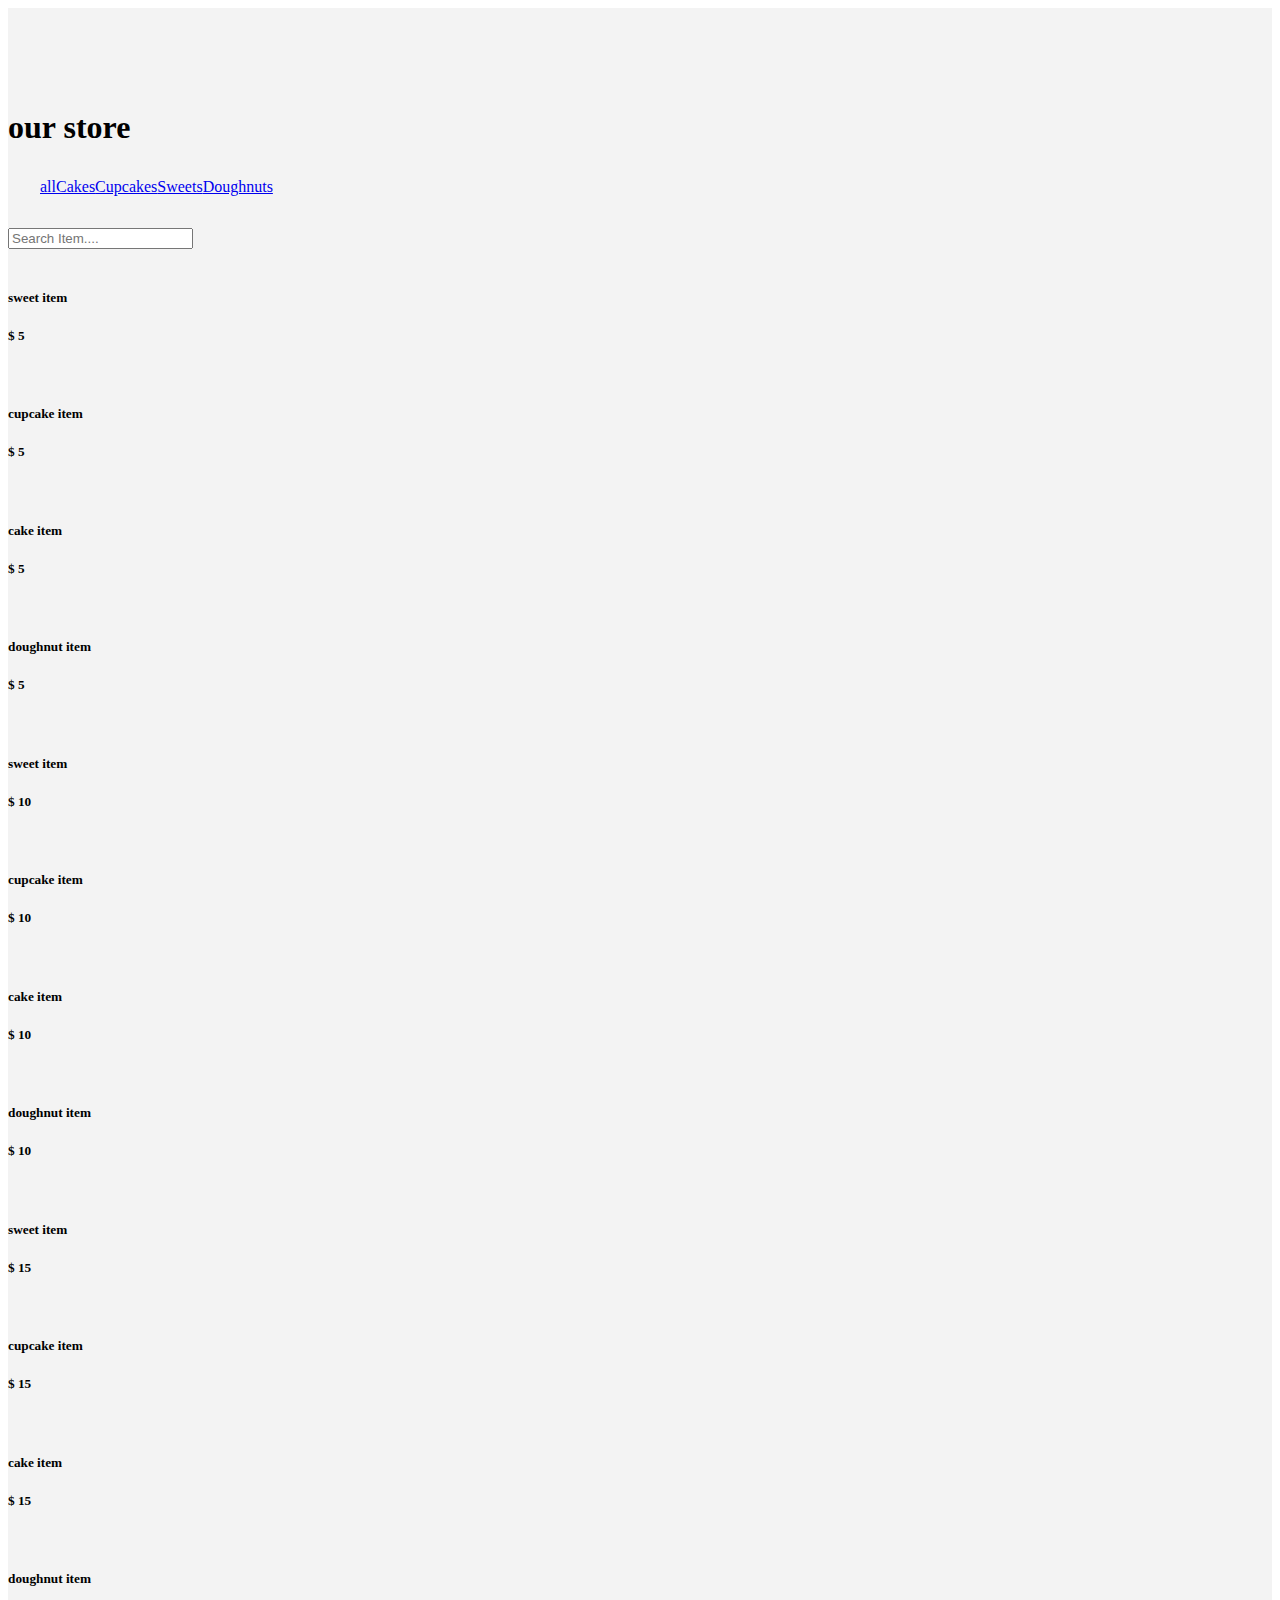
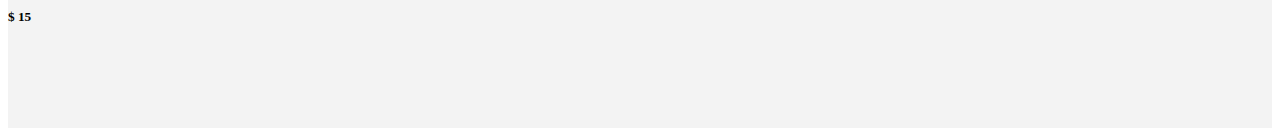
==== filter-assingment/Dhanashri/index.html @ ad9fa6f8 "Address review comments" ====
<!DOCTYPE html>
<html lang="en">
<head>
    <meta chaet="UTF-8">
    <meta name="viewport" content="width=device-width, initial-scale=1.0">
    <title>Filter Assignment </title>
    <link rel="stylesheet" href="css/bootstrap.min.css">
    <link rel="stylesheet" href="https://pro.fontawesome.com/releases/v5.10.0/css/all.css" integrity="sha384-AYmEC3Yw5cVb3ZcuHtOA93w35dYTsvhLPVnYs9eStHfGJvOvKxVfELGroGkvsg+p" crossorigin="anonymous"/>
    <link rel="stylesheet" href="css/style.css">
</head>
    

<body>
    <section>
        <div class="container">

            <div class="row">
                <div class="col-10 mx-auto col-sm-6 text-center">
                <h1 class="text-capitalize">our <strong class="banner-title ">store</strong></h1>
                </div>
            </div>

            <div class="row">
                <div class=" col-lg-8 mx-auto d-flex justify-content-around flex-wrap margin-2rem " id="filterButton">
                </div>
            </div> 

            <div class="row">
                <div class="col-10 mx-auto col-md-6">
                    <form>
                        <div class="input-group mb-3">
                        <div class="input-group-prepend ">
                            <span class="input-group-text search-box" id="search-icon"><i class="fas fa-search"></i></span>
                        </div>
                        <input type="text" class="form-control" onkeyup="searchEle()" placeholder="Search Item...." id="searchItem">
                        </div>
                    </form>
                </div>
            </div>

            <div class="row" id="storeItems">

            </div>

          </div>
    </section>

    <script src="js/filter.js"></script>
</body>
</html>
---- filter-assingment/Dhanashri/css/style.css ----
section{
    padding: 5rem 0;
    background: #f3f3f3;
}
.margin-2rem{
    margin: 2rem;
}
.store-item-icon {
    position: absolute;
    bottom: 66px;
    right: 0;
    padding: 0.60rem;
    background: rgb(254, 233, 151);
    border-top-left-radius: 1rem;
    display:  none;
}
.card-img-top:hover + .store-item-icon{
    display: block;
}
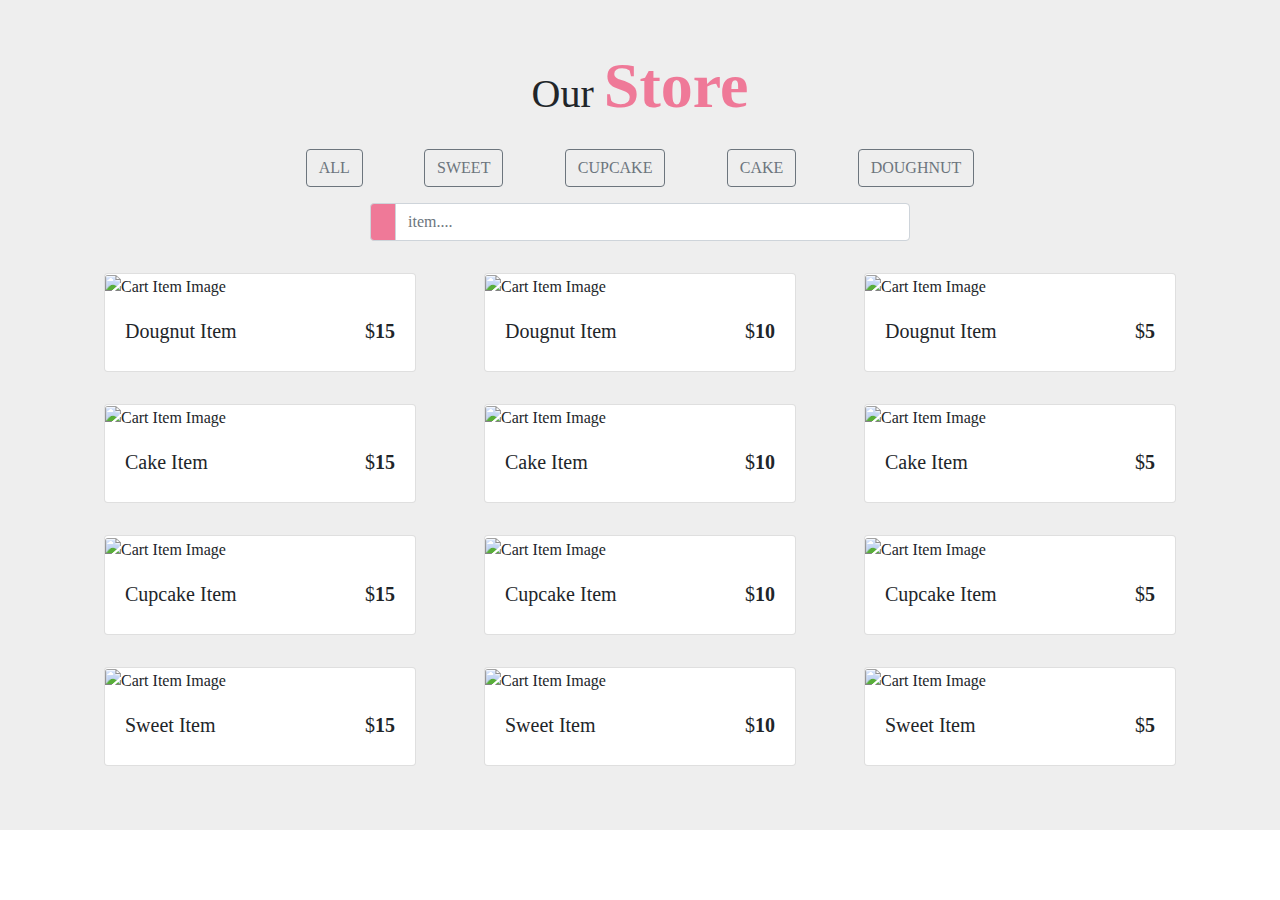
==== commit 7f5b54b1: "Feat/dk/filter assignment code review" ====
--- a/filter-assingment/Dhanashri/index.html
+++ b/filter-assingment/Dhanashri/index.html
@@ -1,50 +1,47 @@
 <!DOCTYPE html>
-<html lang="en">
-<head>
-    <meta chaet="UTF-8">
-    <meta name="viewport" content="width=device-width, initial-scale=1.0">
-    <title>Filter Assignment </title>
-    <link rel="stylesheet" href="css/bootstrap.min.css">
-    <link rel="stylesheet" href="https://pro.fontawesome.com/releases/v5.10.0/css/all.css" integrity="sha384-AYmEC3Yw5cVb3ZcuHtOA93w35dYTsvhLPVnYs9eStHfGJvOvKxVfELGroGkvsg+p" crossorigin="anonymous"/>
-    <link rel="stylesheet" href="css/style.css">
-</head>
-    
+<html>
+    <head>
+        <title>Javascript Filter Assignment </title>
+        <link rel="stylesheet" href="css/bootstrap.min.css">
+        <link rel="stylesheet" href="css/styles.css">
+        <script src="https://use.fontawesome.com/4be9b5539f.js"></script>
+    </head>
+    <body>
+  
+          <section id="store" class="store py-5">
+              <div class="container">
+                <!-- section title -->
+                <div class="row">
+                  <div class="col-10 mx-auto col-sm-6 text-center">
+                    <h1 class="text-capitalize">our <strong class="banner-title ">store</strong></h1>
+                  </div>
 
-<body>
-    <section>
-        <div class="container">
+                  <div class=" col-lg-8 mx-auto d-flex justify-content-around my-2 sortBtn flex-wrap" id="filterBtn">
+                      
+                  </div>
+                </div>
 
-            <div class="row">
-                <div class="col-10 mx-auto col-sm-6 text-center">
-                <h1 class="text-capitalize">our <strong class="banner-title ">store</strong></h1>
+                <div class="row">
+                  <div class="col-10 mx-auto col-md-6">
+                    <form>
+                      <div class="input-group mb-3">
+                        <div class="input-group-prepend ">
+                          <span class="input-group-text search-box" id="searchIcon"><i class="fa fa-search" aria-hidden="true"></i></span>
+                        </div>
+                        <input type="text" class="form-control" placeholder="item...." onkeyup = "myEfficientFn()" id="searchItem">
+                      </div>
+          
+                    </form>
+                  </div>
+                </div>
+      
+                <!-- store  items-->
+                <div class="row" id="storeItems">
                 </div>
             </div>
+          </section>
+  
+          <script type="text/javascript" src="js/index.js"></script>
+      </body>
+  </html>
 
-            <div class="row">
-                <div class=" col-lg-8 mx-auto d-flex justify-content-around flex-wrap margin-2rem " id="filterButton">
-                </div>
-            </div> 
-
-            <div class="row">
-                <div class="col-10 mx-auto col-md-6">
-                    <form>
-                        <div class="input-group mb-3">
-                        <div class="input-group-prepend ">
-                            <span class="input-group-text search-box" id="search-icon"><i class="fas fa-search"></i></span>
-                        </div>
-                        <input type="text" class="form-control" onkeyup="searchEle()" placeholder="Search Item...." id="searchItem">
-                        </div>
-                    </form>
-                </div>
-            </div>
-
-            <div class="row" id="storeItems">
-
-            </div>
-
-          </div>
-    </section>
-
-    <script src="js/filter.js"></script>
-</body>
-</html>--- a/filter-assingment/Dhanashri/css/styles.css
+++ b/filter-assingment/Dhanashri/css/styles.css
@@ -0,0 +1,241 @@
+
+/* nav links */
+.navbar-toggler {
+  outline: none !important;
+}
+.toggler-icon {
+  font-size: 2.5rem;
+  color: #ef7998;
+}
+.nav-link {
+  color: #ef7998;
+  font-size: 1.5rem;
+  transition: all 0.5s ease-in-out;
+}
+.nav-link:hover {
+  color: #000;
+}
+
+.cart-info {
+    border: 0.1rem solid #000;
+    color: #000;
+    border-radius: 0.25rem;
+    padding: 0.4rem 0.6rem;
+    cursor: pointer;
+}
+
+.cart-info:hover {
+    background: #ef7998;
+    border-color: #ef7998;
+    color: #fff;
+}
+
+.show-cart {
+    width: 18rem;
+    padding: 2rem 1.5rem;
+    transform: rotateY(-360deg);
+}
+
+.cart {
+    position: absolute;
+    /* background: rgba(255, 255, 255, 0.5); */
+}
+
+.cart {
+  position: absolute;
+  min-height: 10rem;
+  top: 77px;
+  right: 0;
+  transition: all 0.3s ease-in-out;
+  background: #ef7998;
+  overflow: hidden;
+}
+
+*{
+  margin: 0;
+  padding: 0;
+}
+body{
+  font-family: "Kaushan Script", cursive;
+  font-size: 1rem;
+  font-weight: 400;
+  line-height: 1.5;
+  color: #212529;
+}
+.store {
+  background: #eeeeee;
+}
+.text-center{
+  text-align: center;
+}
+.text-capitalize {
+  text-transform: capitalize;
+}
+.banner-title {
+  color: #ef7998;;
+  font-size: 4rem;
+}
+.h1, h1 {
+  font-size: 2.5rem;
+}
+.h5, h5 {
+  font-size: 1.25rem;
+}
+.pt-5, .py-5 {
+  padding-top: 3rem;
+}
+.pb-5, .py-5 {
+  padding-bottom: 3rem;
+}
+.ml-auto, .mx-auto {
+  margin-left: auto;
+}
+.mr-auto, .mx-auto {
+  margin-right: auto;
+}
+.mb-3, .my-3 {
+  margin-bottom: 1rem;
+}
+.mt-3, .my-3 {
+  margin-top: 1rem;
+}
+.card {
+  position: relative;
+  display: -ms-flexbox;
+  display: flex;
+  -ms-flex-direction: column;
+  flex-direction: column;
+  min-width: 0;
+  word-wrap: break-word;
+  background-color: #fff;
+  background-clip: border-box;
+  border: 1px solid rgba(0,0,0,.125);
+  border-radius: .25rem;
+}
+.img-container {
+  position: relative;
+  overflow: hidden;
+  cursor: pointer;
+}
+.store-img {
+  transition: all 1s ease-in-out;
+}
+.img-container:hover .store-img {
+  transform: scale(1.2);
+}
+.img-container:hover .store-item-icon {
+  transform: translate(0, 0);
+}
+.card-img-top {
+  width: 100%;
+  border-top-left-radius: calc(.25rem - 1px);
+  border-top-right-radius: calc(.25rem - 1px);
+}
+.fa, .fas {
+  font-family: 'Font Awesome 5 Free';
+  font-weight: 900;
+}
+.fa, .fas, .far, .fal, .fab {
+  -moz-osx-font-smoothing: grayscale;
+  -webkit-font-smoothing: antialiased;
+  display: inline-block;
+  font-style: normal;
+  font-variant: normal;
+  text-rendering: auto;
+  line-height: 1;
+}
+.store-item-icon {
+  position: absolute;
+  bottom: 0;
+  right: 0;
+  padding: 0.75rem;
+  background: #f9e493;
+  border-top-left-radius: 1rem;
+  transition: all 1s ease-in-out;
+  transform: translate(100%, 100%);
+}
+
+.card-body {
+  -ms-flex: 1 1 auto;
+  flex: 1 1 auto;
+  padding: 1.25rem;
+}
+.card-text:last-child {
+  margin-bottom: 0;
+}
+.text-capitalize {
+  text-transform: capitalize;
+}
+.justify-content-between {
+  -ms-flex-pack: justify;
+  justify-content: space-between;
+}
+.d-flex {
+  display: -ms-flexbox;
+  display: flex;
+}
+.font-weight-bold {
+  font-weight: 700;
+}
+.row {
+  display: -ms-flexbox;
+  display: flex;
+  -ms-flex-wrap: wrap;
+  flex-wrap: wrap;
+}
+.col-10 {
+  -ms-flex: 0 0 83.333333%;
+  flex: 0 0 83.333333%;
+  max-width: 83.333333%;
+}
+.container {
+  width: 100%;
+  padding-right: 15px;
+  padding-left: 15px;
+  margin-right: auto;
+  margin-left: auto;
+}
+.store-item {
+  padding-right: 15px;
+  padding-left: 15px;
+}
+.col-md-6 {
+  -ms-flex: 0 0 50%;
+  flex: 0 0 50%;
+  max-width: 50%;
+}
+.search-box {
+  background: #ef7998;
+  color: #000000;
+}
+@media (min-width: 576px){
+  .col-sm-6 {
+      -ms-flex: 0 0 50%;
+      flex: 0 0 50%;
+      max-width: 50%;
+  }
+  .container {
+      max-width: 540px;
+  }
+}
+@media (min-width: 768px){
+  .container {
+      max-width: 720px;
+  }
+}
+@media (min-width: 992px){
+  .col-lg-4 {
+      -ms-flex: 0 0 30%;
+      flex: 0 0 30%;
+      max-width: 30%;
+  }
+  .container {
+      max-width: 960px;
+  }
+}
+
+@media (min-width: 1200px){
+  .container {
+      max-width: 1140px;
+  }
+}
